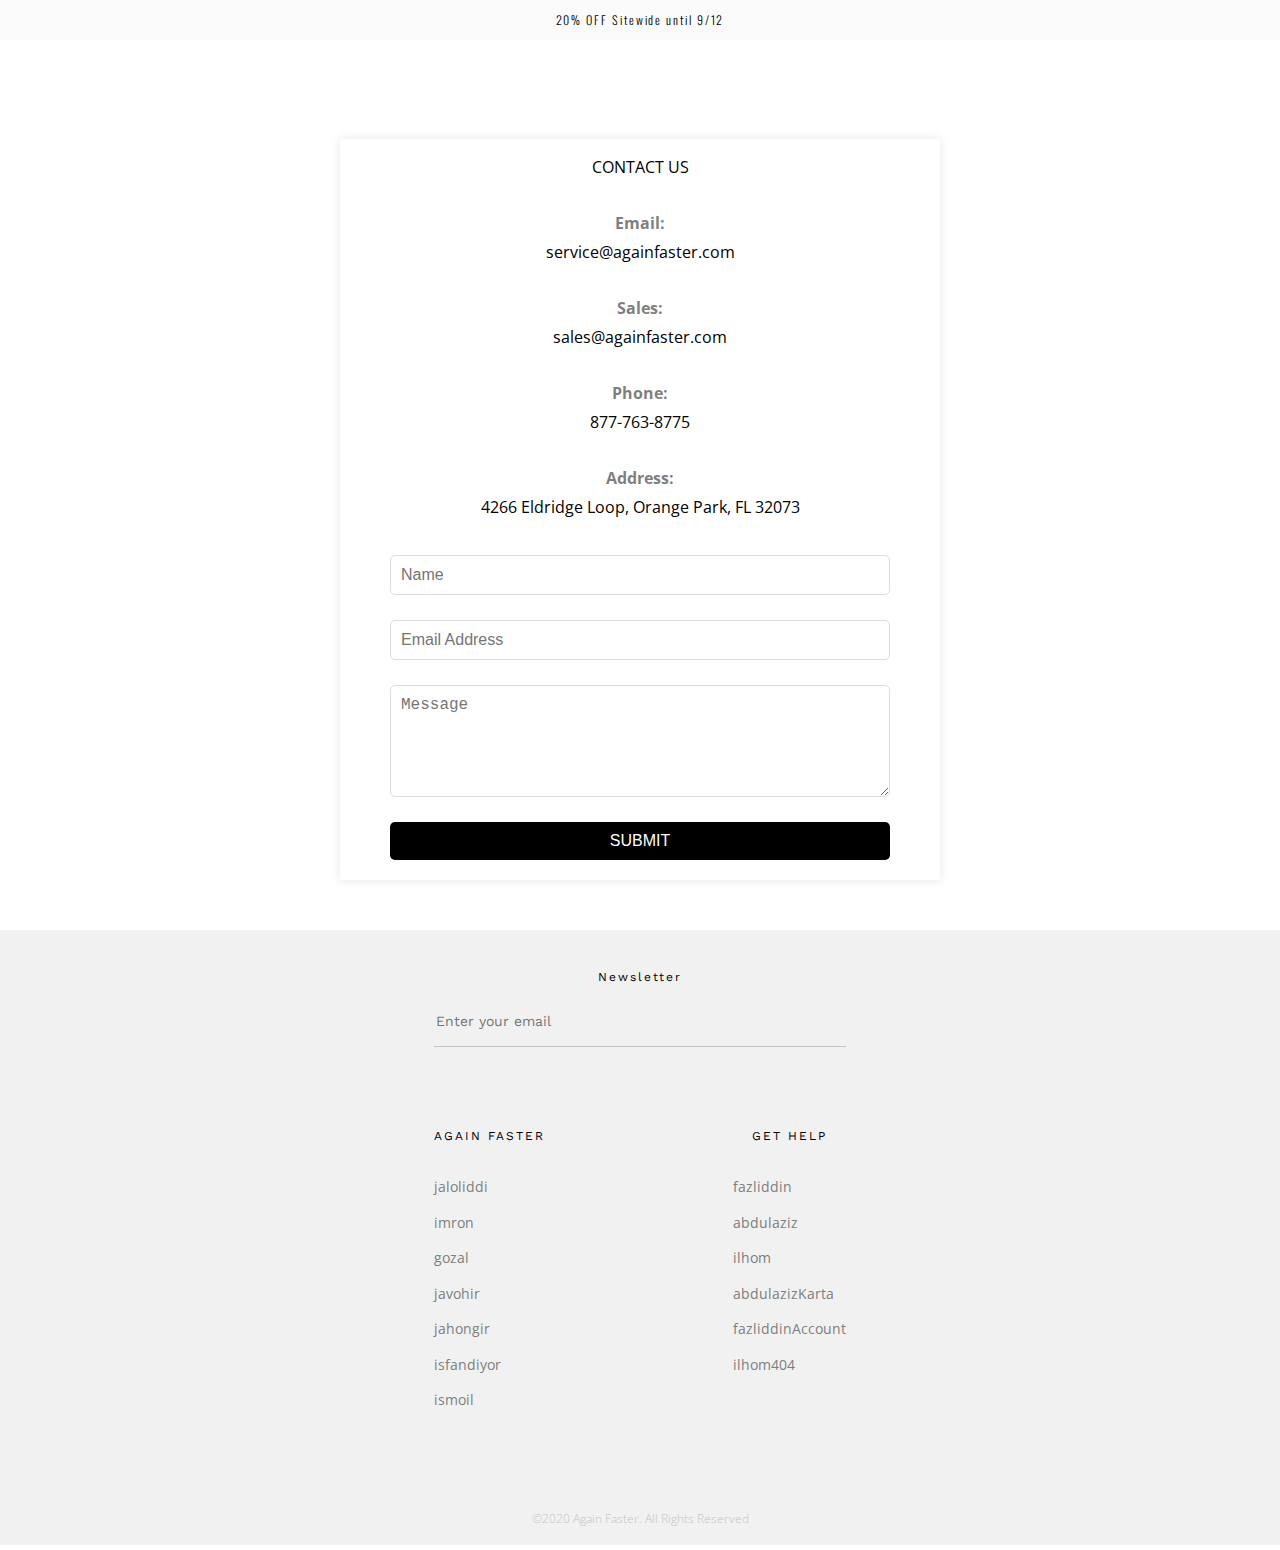
==== pages/fazliddin.html @ 3160239f "fazliddin" ====
<!DOCTYPE html>
<html lang="en">
<head>
    <meta charset="UTF-8">
    <meta name="viewport" content="width=device-width, initial-scale=1.0">
    
    <link rel="preconnect" href="https://fonts.googleapis.com">
    <link rel="preconnect" href="https://fonts.gstatic.com" crossorigin>
    <link href="https://fonts.googleapis.com/css2?family=Open+Sans:ital,wght@0,300..800;1,300..800&family=Oswald:wght@200..700&family=Work+Sans:ital,wght@0,100..900;1,100..900&display=swap" rel="stylesheet">
    <link rel="stylesheet" href="../css/fazliddin.css">
    <link rel="stylesheet" href="../css/main.css">
    
    
    
    <title>Document</title>
</head>
<body>
    <header class="">
        <div class="header-top">
            <h1 class="header-title">
                20% OFF Sitewide until 9/12
            </h1>
        </div>
        <div class="header-wrapper container">
            <button>
                <img src="../img/gamb-icon.svg" alt="">
            </button>

            <a href="../index.html" class="logo">
                <img src="../img/logo.svg" alt="">
            </a>

            <div class="header-buttons">
                <button class="header-button">
                    <img src="../img/account.svg" alt="">
                </button>
                
                <button class="header-button">
                    <img src="../img/bag-icon.svg" alt="">
                </button>
            </div>
        </div>
    </header>

    <div class="faz-container">
        <h1>CONTACT US</h1>
        <div class="faz-contact-info">
            <div><span>Email:</span> service@againfaster.com</div>
            <div><span>Sales:</span> sales@againfaster.com</div>
            <div><span>Phone:</span> 877-763-8775</div>
            <div><span>Address:</span> 4266 Eldridge Loop, Orange Park, FL 32073</div>
        </div>
    
        <form class="faz-contact-form">
            <input type="text" name="name" placeholder="Name" required>
            <input type="email" name="email" placeholder="Email Address" required>
            <textarea name="message" placeholder="Message" rows="5" required></textarea>
            <input type="submit" value="SUBMIT">
        </form>
    </div>

    <footer class="">
        <div class="container footer-container">

            <p class="footer-title">
                Newsletter
            </p>
    
            <form class="footer-form" action="#">
                <input class="footer-input" type="text" placeholder="Enter your email">
                <button>
                    <img src="../img/Arrow.svg" alt="">
                </button>
            </form>

            <div class="footer-links">
                <a href="#">
                    <img src="../img/Facebook-footer-facebook.svg" alt="">
                </a>
                <a href="#">
                    <img src="../img/Instagram.svg" alt="">
                </a>
                <a href="#">
                    <img src="../img/gmail.svg" alt="">
                </a>
            </div>


            <div class="footer-wrapper">
                <ul class="footer-list">
                    <li class="footer-item">
                        <p class="footer-item-text">
                            Again faster
                        </p>
                    </li>
                    <li class="footer-item">
                        <a class="footer-link" href="./jaloliddin.html">
                            jaloliddi
                        </a>
                    </li>
                    <li class="footer-item">
                        <a class="footer-link" href="./imron.html">
                            imron
                        </a>
                    </li>
                    <li class="footer-item">
                        <a class="footer-link" href="./gozal.html">
                            gozal
                        </a>
                    </li>
                    <li class="footer-item">
                        <a class="footer-link" href="./javohir.html">
                            javohir
                        </a>
                    </li>
                    <li class="footer-item">
                        <a class="footer-link" href="./jahongir.html">
                            jahongir
                        </a>
                    </li>
                    <li class="footer-item">
                        <a class="footer-link" href="./isfandiyor.html">
                            isfandiyor
                        </a>
                    </li>
                    <li class="footer-item">
                        <a class="footer-link" href="./ismoil.html">
                            ismoil
                        </a>
                    </li>
                </ul>

                <ul class="footer-list">
                    <li class="footer-item">
                        <p class="footer-item-text">
                            Get help
                        </p>
                    </li>
                    <li class="footer-item">
                        <a class="footer-link" href="./fazliddin.html">
                            fazliddin
                        </a>
                    </li>
                    <li class="footer-item">
                        <a class="footer-link" href="./abdulaziz.html">
                            abdulaziz
                        </a>
                    </li>
                    <li class="footer-item">
                        <a class="footer-link" href="./ilhom.html">
                            ilhom
                        </a>
                    </li>
                    <li class="footer-item">
                        <a class="footer-link" href="./abdulazizKarta.html">
                            abdulazizKarta
                        </a>
                    </li>
                    <li class="footer-item">
                        <a class="footer-link" href="./fazliddinAccount.html">
                            fazliddinAccount
                        </a>
                    </li>
                    <li class="footer-item">
                        <a class="footer-link" href="./ilhom404.html">
                            ilhom404
                        </a>
                    </li>
                </ul>
            </div>

            <p class="footer-atribut">©2020 Again Faster. All Rights Reserved</p>
        </div>
    </footer>


</body>
</html>
---- css/fazliddin.css ----
.faz-container {
    max-width: 600px;
    margin: 50px auto;
    padding: 20px;
    background-color: #fff;
    box-shadow: 0 0 10px rgba(0, 0, 0, 0.1);
}

h1 {
    text-align: center;
    font-size: 24px;
    margin-bottom: 20px;
}

p {
    text-align: center;
    margin-bottom: 40px;
}

.faz-contact-info {
    margin-bottom: 40px;
    text-align: center;
}

.faz-contact-info div {
    margin: 40px 0; 
}

.faz-contact-info span {
    display: block;
    font-weight: bold;
    margin-bottom: 13px;
    margin-top: 40px; 
    opacity: 50%;
}

.faz-contact-form {
    display: flex;
    flex-direction: column;
    align-items: center;
    gap: 25px; 
}

.faz-contact-form input, 
.faz-contact-form textarea {
    padding: 10px;
    font-size: 16px;
    border: 1px solid #ddd;
    border-radius: 5px;
    width: 100%; 
    max-width: 500px; 
}

.faz-contact-form input[type="submit"] {
    background-color: #000;
    color: #fff;
    border: none;
    cursor: pointer;
    transition: background-color 0.3s ease;
    width: 100%;
    max-width: 500px; 
    text-align: center;
}

.faz-contact-form input[type="submit"]:hover {
    background-color: #444;
}

.faz-contact-form input[type="submit"]:active {
    background-color: #222;
}
---- css/main.css ----
html, body, div, span, applet, object, iframe,
h1, h2, h3, h4, h5, h6, p, blockquote, pre,
a, abbr, acronym, address, big, cite, code,
del, dfn, em, img, ins, kbd, q, s, samp,
small, strike, strong, sub, sup, tt, var,
b, u, i, center,
dl, dt, dd, ol, ul, li,
fieldset, form, label, legend,
table, caption, tbody, tfoot, thead, tr, th, td,
article, aside, canvas, details, embed, 
figure, figcaption, footer, header, hgroup, 
menu, nav, output, ruby, section, summary,
time, mark, audio, video {
    margin: 0;
    padding: 0;
    border: 0;
    font-size: 100%;
    font: inherit;
    vertical-align: baseline;
}
/* HTML5 display-role reset for older browsers */
article, aside, details, figcaption, figure, 
footer, header, hgroup, menu, nav, section {
    display: block;
}
body {
    line-height: 1;
}
ol, ul {
    list-style: none;
}
a
{
    text-decoration: none;
    display: inline-block;
}
blockquote, q {
    quotes: none;
}
blockquote:before, blockquote:after,
q:before, q:after {
    content: '';
    content: none;
}
table {
    border-collapse: collapse;
    border-spacing: 0;
}

:root
{



    --Oswald:  "Oswald", sans-serif;
    --Work:  "Work Sans", sans-serif

}

*{
    box-sizing: border-box;
    outline: none;
    border: none;
    background: none;
}

body
{
    font-family: "Open Sans", sans-serif;

}

.container
{
    width: 100%;
    max-width: 768px;
    padding: 0 24px;
    margin: 0 auto;
}

.header-top
{
    padding: 10px 0;
    background-color: #FBFBFB;

}

.header-title
{
    font-family:var(--Oswald) ;
    font-size: 12px;
    font-weight: 300;
    line-height: 20.16px;
    letter-spacing: 0.16em;
    text-align: center;
}


.header-wrapper
{
    padding: 16px 0;
    display: flex;
    align-items: center;
    justify-content: space-between;
}

.header-buttons
{
    display: flex;
    align-items: center;
    gap: 16px;
}

header button:hover
{
    opacity: 0.6;
}

header button:active
{
    opacity: 0.3;
}





footer
{
    padding: 40px 0 15px;
    background-color: #F1F1F1;
    background-image: url(../img/footer-bg.svg);
    background-repeat: no-repeat;
    background-position: calc(50% ) calc(100% + 15px) ;
}

.footer-container
{
    max-width: 460px;
}

.footer-title
{
    font-family:var(--Work);
    font-size: 12px;
    font-weight: 400;
    line-height: 14.08px;
    letter-spacing: 0.165em;
    margin-bottom: 29px;
}

.footer-form{
    border-bottom: 1px solid #C4C4C4;
    padding-bottom: 16px;
    margin-bottom: 26px;
    display: flex;
    align-items: center;
    justify-content: space-between;
}

.footer-form:focus-within
{
    box-shadow: inset 0 -4px 0 #77ea85;
}

.footer-input
{
    width: 100%;
}

.footer-input::placeholder
{
    font-family: var(--Work);
    font-size: 14px;
    font-weight: 400;
    line-height: 19.85px;
}




.footer-links
{
    max-width: 80px;
    display: flex;
    align-items: center;
    justify-content: space-between;
    margin-bottom: 40px;
}



.footer-wrapper
{
    display: flex;
    justify-content: space-between;
    margin-bottom: 86px;
}

.footer-item-text
{
    font-family: var(--Work);
    font-size: 12px;
    font-weight: 400;
    line-height: 14.08px;
    letter-spacing: 0.165em;
    margin-bottom: 32px;
    text-transform: uppercase;
}

.footer-link
{
    font-size: 14px;
    font-weight: 400;
    line-height: 23.45px;
    margin-bottom: 12px;
    color: #7E7E7E;
}

.footer-link:hover
{
    color: black;
}

.footer-link:active
{
    opacity: 0.6;
}


.footer-atribut
{
    font-size: 12px;
    font-weight: 300;
    line-height: 20.1px;
    color: #C4C4C4;
    text-align: center;

}
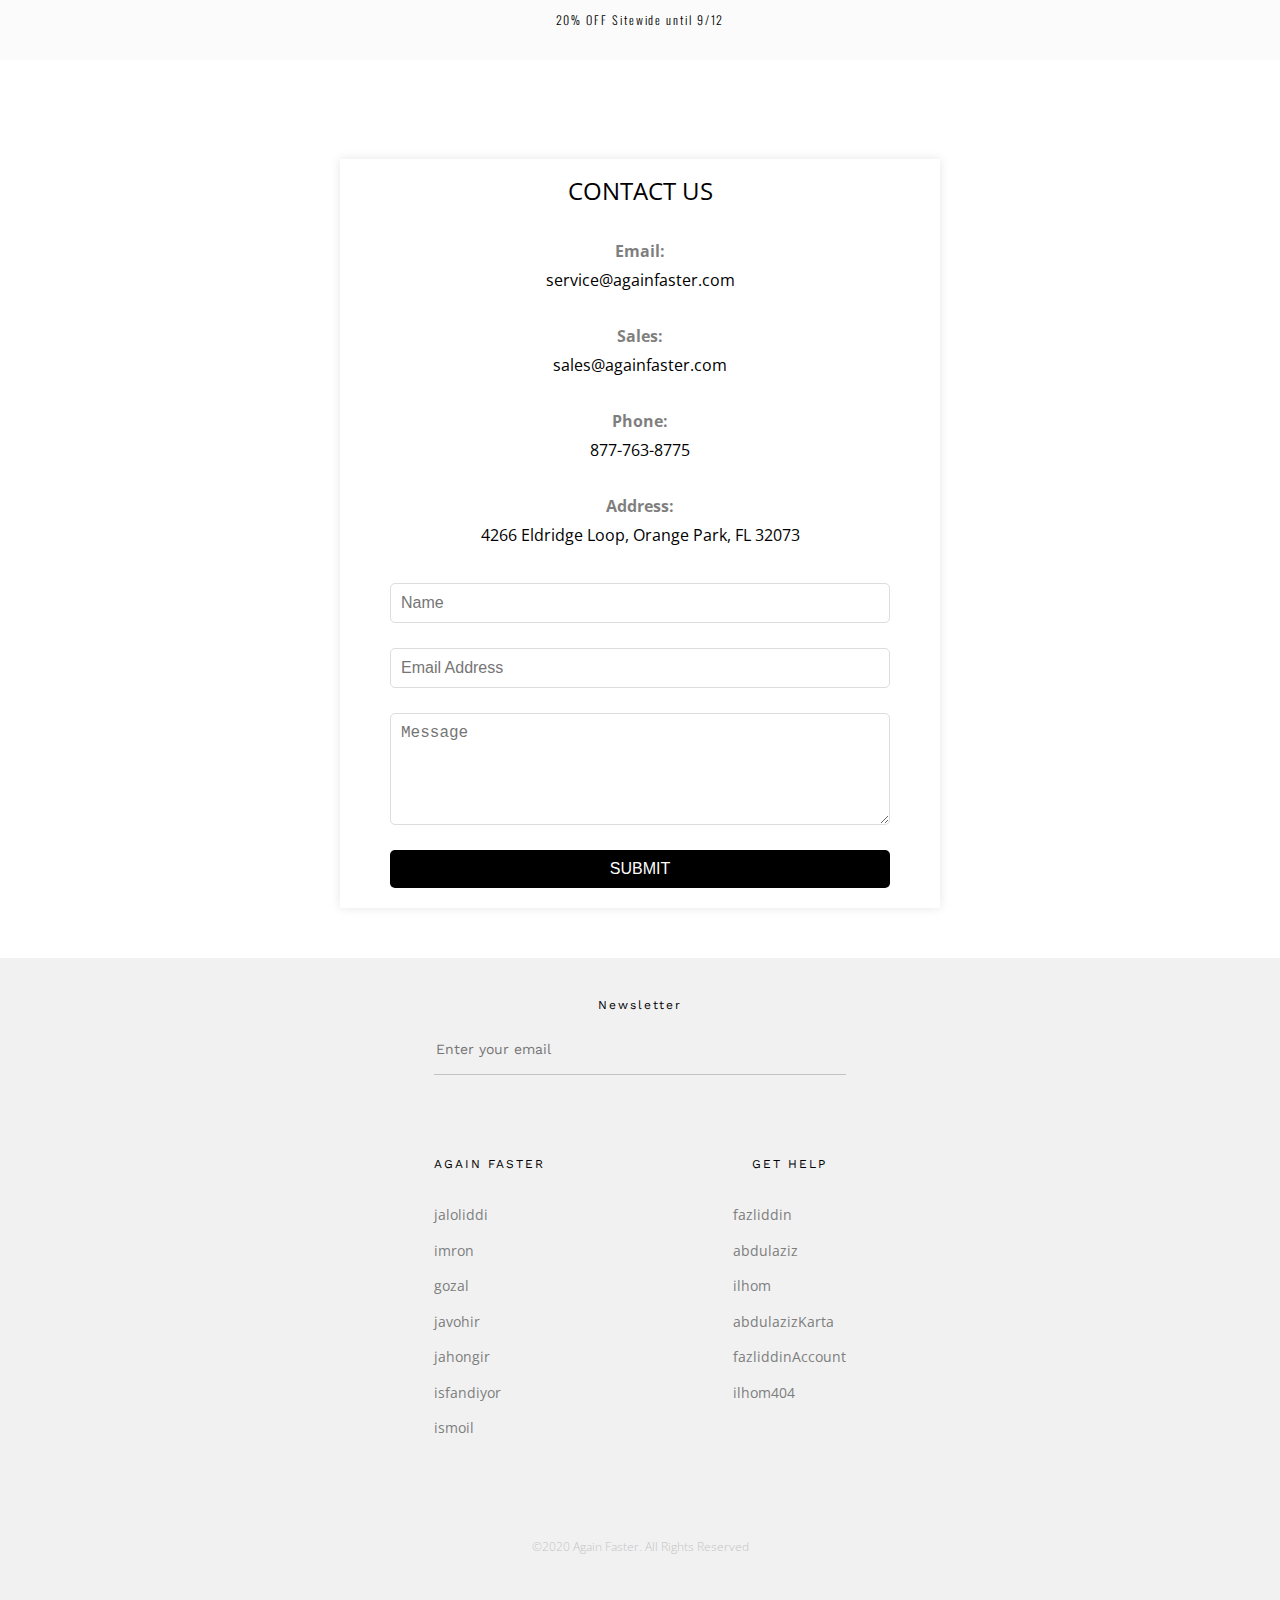
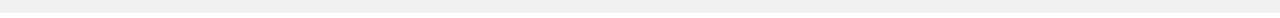
==== commit 2056b840: "Update fazliddin.html" ====
--- a/pages/fazliddin.html
+++ b/pages/fazliddin.html
@@ -7,9 +7,9 @@
     <link rel="preconnect" href="https://fonts.googleapis.com">
     <link rel="preconnect" href="https://fonts.gstatic.com" crossorigin>
     <link href="https://fonts.googleapis.com/css2?family=Open+Sans:ital,wght@0,300..800;1,300..800&family=Oswald:wght@200..700&family=Work+Sans:ital,wght@0,100..900;1,100..900&display=swap" rel="stylesheet">
+
+    <link rel="stylesheet" href="../css/main.css">
     <link rel="stylesheet" href="../css/fazliddin.css">
-    <link rel="stylesheet" href="../css/main.css">
-    
     
     
     <title>Document</title>
